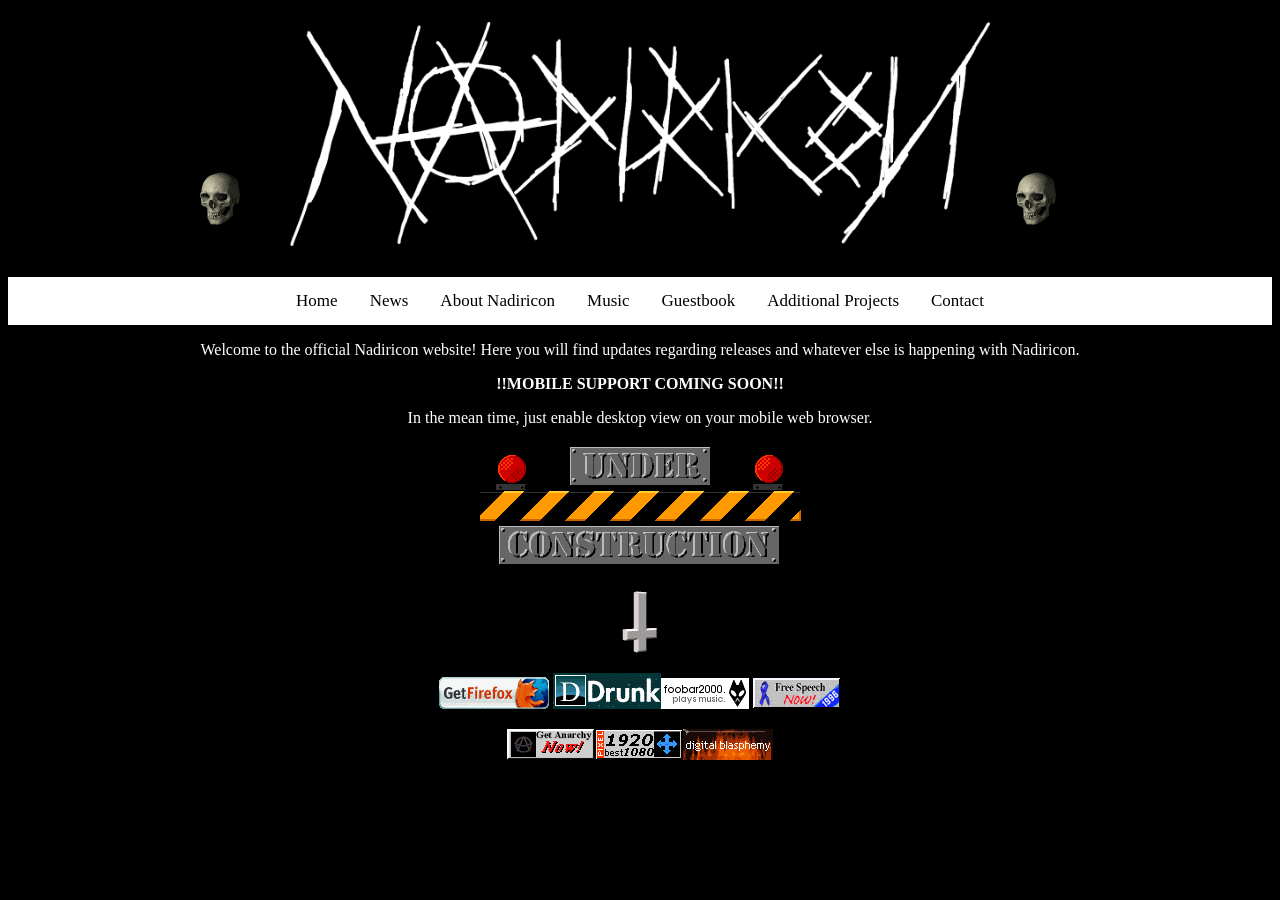
==== public/index.html @ 715283f4 "Copying files to github UwU" ====
<!DOCTYPE html>
<html>
  <head>
    <meta charset="UTF-8">
    <meta name="viewport" content="width=device-width, initial-scale=1.0">
    <title>Nadiricon official website</title>
    <!-- Created by Lord Maul of Damnation on May 11th, 2026 -->
    
    
    <link rel="icon" href="images/ouroborosmagnoliablk.png">
    
    
    <!-- The style.css file allows you to change the look of your web pages.
         If you include the next line in all your web pages, they will all share the same look.
         This makes it easier to make new pages for your site. -->
         
    <link rel="stylesheet" href="style.css">
  </head>
  <body>
    <h1><img src="images/skull.gif"> <img id = logo src='images/nadanarchwht.png'> <img src="images/skull.gif"> </h1>
    
    	<div class="topnav">
	<a href="index.html">Home</a>
	<a href="news">News</a>
	<a href="about.html">About Nadiricon</a>
	<a href="music.html">Music</a>
	<a href="gbook">Guestbook</a>
	<a href="aprojects">Additional Projects</a>
	<a href="contact">Contact</a>
	</div>

    <p>Welcome to the official Nadiricon website!  Here you will find updates regarding releases and whatever else is happening with Nadiricon.</p> <!-- <a href="https://neocities.org">Neocities</a>.</p> -->
    <p></p>
    <p><strong> !!MOBILE SUPPORT COMING SOON!!</strong> <!--i'm too dumb to figure out how flexboxes work-->
    <p> In the mean time, just enable desktop view on your mobile web browser. </p>
    <h2> <img src='images/const2.gif'> </h2>
    <p> <img src='images/stpetercross.gif'> </p>
    <p> <img src='images/firefox.gif'> <img src='images/drunk.gif'><img src='images/foobar.gif'> <img src='images/fspeech.gif'></p>
    <p><img src='images/anarchy.gif'><img src='images/1080p.gif'><img src='images/db.gif'>
    


    <!-- <p>Here's how you can make <strong>bold</strong> and <em>italic</em> text.</p> -->
    
    <ul>    
    <!-- <p>to do list:</p> -->

      <!-- <li>maybe have the band pic take up most of the space on the official site, idk. </li> -->
      <!-- <li>figure out how to properly implement a news section. </li> -->

      
    </ul>
  </body>
</html>
---- public/style.css ----
/* CSS is how you can add style to your website, such as colors, fonts, and positioning of your
   HTML content. To learn how to do something, just try searching Google for questions like
   "how to change link color." */

.topnav { background-color: #ffffff;
          overflow : hidden;
          display: flex;
          justify-content: center;}
    	.topnav a {
		float: left;
		color: #000000;
		text-align: center;
		padding: 14px 16px;
		text-decoration: none;
		font-size: 17px;}
		
			.topnav a:hover {
		background-color: #780000;
		color: #FFFFFF; }
		
body {
  background-color: black ;
  color: white;
  font-family: verdana;
  text-align: center;
}
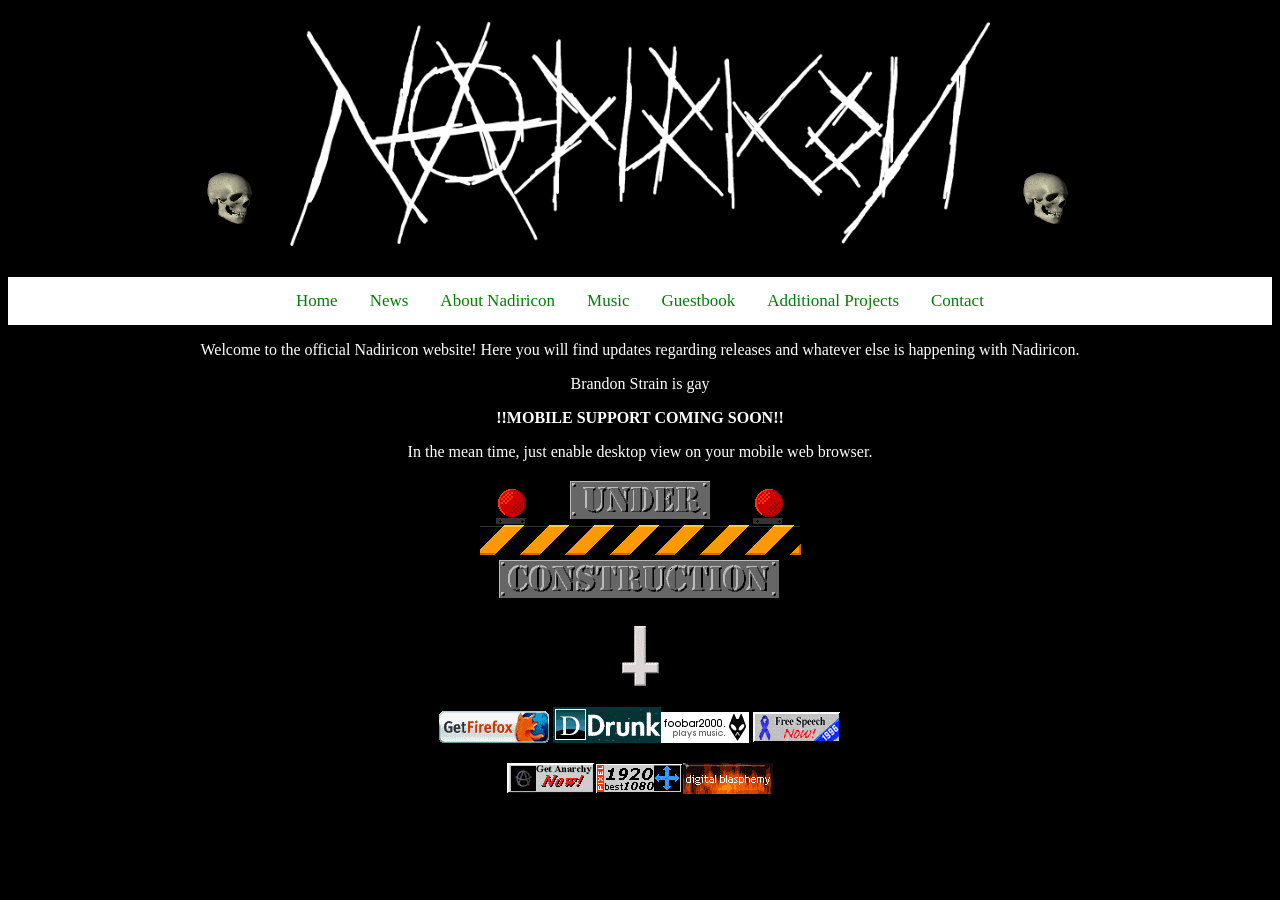
==== commit 665f3b14: "Brandon Strain is gay" ====
--- a/public/index.html
+++ b/public/index.html
@@ -30,7 +30,7 @@
 	</div>
 
     <p>Welcome to the official Nadiricon website!  Here you will find updates regarding releases and whatever else is happening with Nadiricon.</p> <!-- <a href="https://neocities.org">Neocities</a>.</p> -->
-    <p></p>
+    <p>Brandon Strain is gay</p>
     <p><strong> !!MOBILE SUPPORT COMING SOON!!</strong> <!--i'm too dumb to figure out how flexboxes work-->
     <p> In the mean time, just enable desktop view on your mobile web browser. </p>
     <h2> <img src='images/const2.gif'> </h2>
--- a/public/style.css
+++ b/public/style.css
@@ -8,7 +8,7 @@
           justify-content: center;}
     	.topnav a {
 		float: left;
-		color: #000000;
+		color: green;
 		text-align: center;
 		padding: 14px 16px;
 		text-decoration: none;
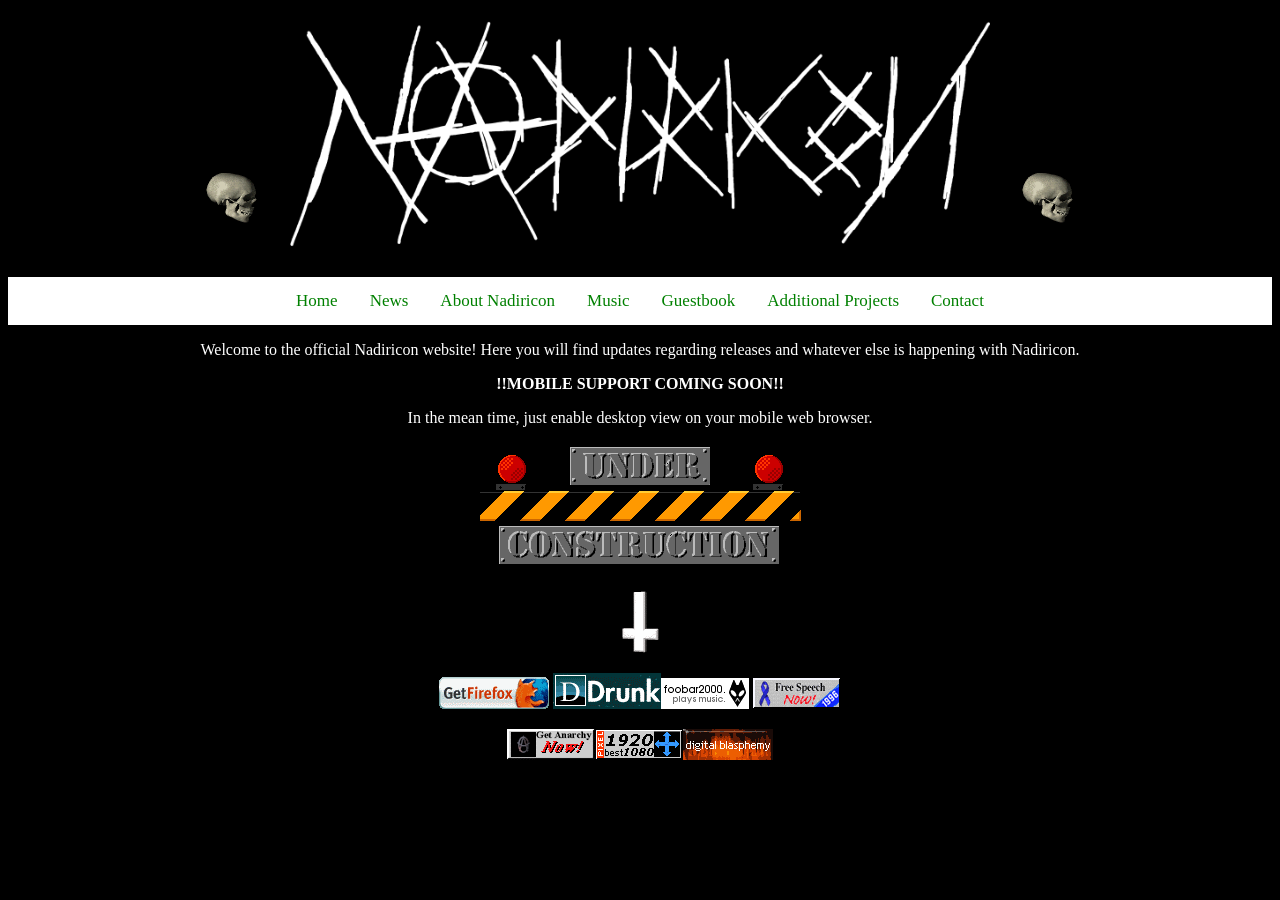
==== commit 93e524d0: "removed brandon strain is gay # Please enter the commit message for your changes. Lines starting" ====
--- a/public/index.html
+++ b/public/index.html
@@ -30,7 +30,6 @@
 	</div>
 
     <p>Welcome to the official Nadiricon website!  Here you will find updates regarding releases and whatever else is happening with Nadiricon.</p> <!-- <a href="https://neocities.org">Neocities</a>.</p> -->
-    <p>Brandon Strain is gay</p>
     <p><strong> !!MOBILE SUPPORT COMING SOON!!</strong> <!--i'm too dumb to figure out how flexboxes work-->
     <p> In the mean time, just enable desktop view on your mobile web browser. </p>
     <h2> <img src='images/const2.gif'> </h2>
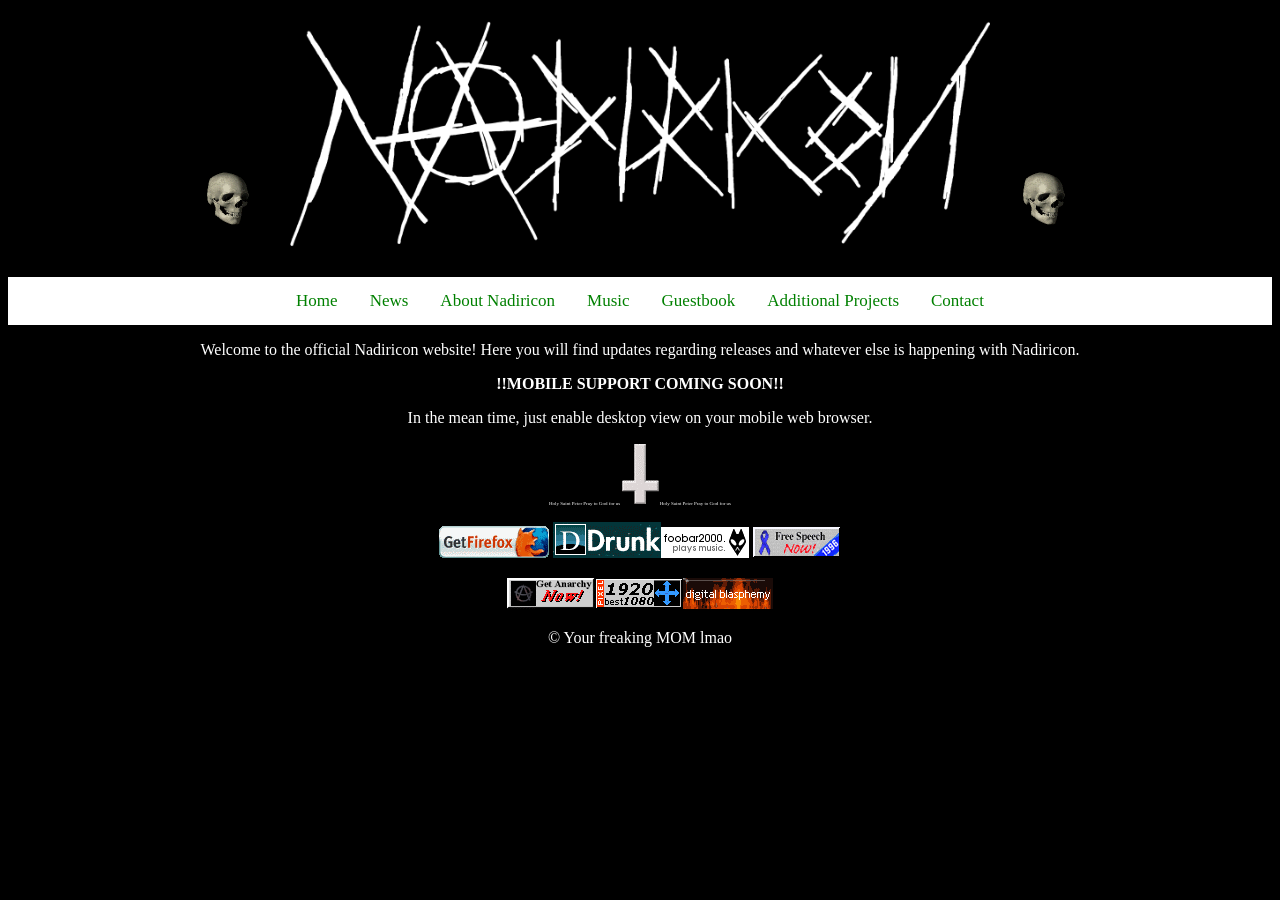
==== commit 703fae32: "added footer.js and added it to all HTML files. fixed a typo in the about page. added copyright noti" ====
--- a/public/index.html
+++ b/public/index.html
@@ -32,10 +32,8 @@
     <p>Welcome to the official Nadiricon website!  Here you will find updates regarding releases and whatever else is happening with Nadiricon.</p> <!-- <a href="https://neocities.org">Neocities</a>.</p> -->
     <p><strong> !!MOBILE SUPPORT COMING SOON!!</strong> <!--i'm too dumb to figure out how flexboxes work-->
     <p> In the mean time, just enable desktop view on your mobile web browser. </p>
-    <h2> <img src='images/const2.gif'> </h2>
-    <p> <img src='images/stpetercross.gif'> </p>
-    <p> <img src='images/firefox.gif'> <img src='images/drunk.gif'><img src='images/foobar.gif'> <img src='images/fspeech.gif'></p>
-    <p><img src='images/anarchy.gif'><img src='images/1080p.gif'><img src='images/db.gif'>
+	<div id="footer"></div>
+	<script src="footer.js"></script>
     
 
 
